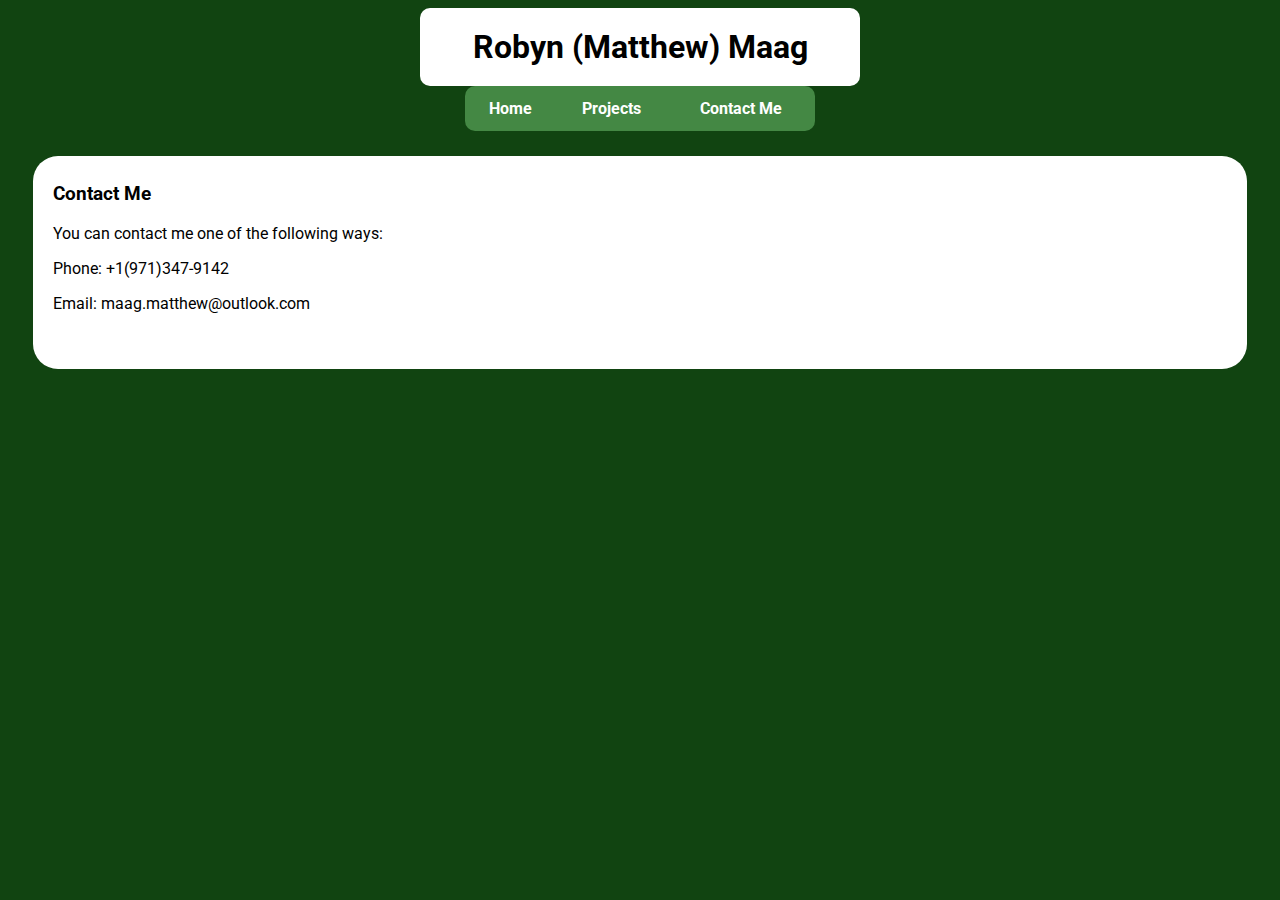
==== contact.html @ a3d2e000 "Initial Commit" ====
<!DOCTYPE html>
<html>
    <title>Contact Me</title>
    <link rel="stylesheet" href="style.css" />
    <header>
        <h1 class="title">Robyn (Matthew) Maag</h1>
        <table class="navmenu">
            <tr>
                <th><a class="navitem" href="index.html">Home</a></th>
                <th><a class="navitem" href="projects.html">Projects</a></th>
                <!-- <th><a class="navitem" href="resume.html">Resume</a></th> -->
                <th><a class="navitem" href="contact.html">Contact Me</a></th>
            </tr>
        </table>
    </header>
    <body>
        <div class="textbody">
            <h3>Contact Me</h3>
            <p>You can contact me one of the following ways:</p>
            <p>Phone: +1(971)347-9142</p>
            <p>Email: maag.matthew@outlook.com</p>
        </div>
    </body>
</html>
---- style.css ----
@import url('https://fonts.googleapis.com/css2?family=Roboto:wght@300&display=swap');

html{
    background-color: #141;
    color: #fff;
    font-family: 'Roboto', sans-serif;
}

.title{ 
    text-align: center;
    background-color: #fff;
    color: #000;
    padding: 20px;
    margin: auto;
    border-radius: 10px;
    width: 400px;
}

.navmenu{
    margin: auto;
    width: 350px;
    text-align: center;
    padding-top: 10px;
    padding-bottom: 10px;
    background-color: #484;
    border-radius: 10px;
}

.navitem{
    color:white;
    text-decoration: none;
    cursor: pointer;
    padding:8px;
    border-radius: 10px;
}

.navitem:hover{
    background-color: #252;
}

.leftfloat{
    float:left;
    width: 200px;
    padding-right: 10px;
    padding-bottom: 10px;
}

.downloadbutton{
    color:white;
    text-decoration: none;
    cursor: pointer;
    padding:8px;
    border-radius: 10px;
    background-color: #484;
}

.downloadbutton:hover{
    background-color: #252;
}

.docxbutton{
    color:white;
    text-decoration: none;
    cursor: pointer;
    padding:8px;
    border-radius: 10px;
    background-color: #448;
}

.docxbutton:hover{
    background-color: #225;
}

.pdfbutton{
    color:white;
    text-decoration: none;
    cursor: pointer;
    padding:8px;
    border-radius: 10px;
    background-color: #844;
}

.pdfbutton:hover{
    background-color: #522;
}

.textbody{
    background-color: #fff;
    color: #000;
    margin: 2%;
    padding-top: 8px;
    padding-bottom: 40px;
    padding-left: 20px;
    padding-right: 20px;
    border-radius: 25px;
}
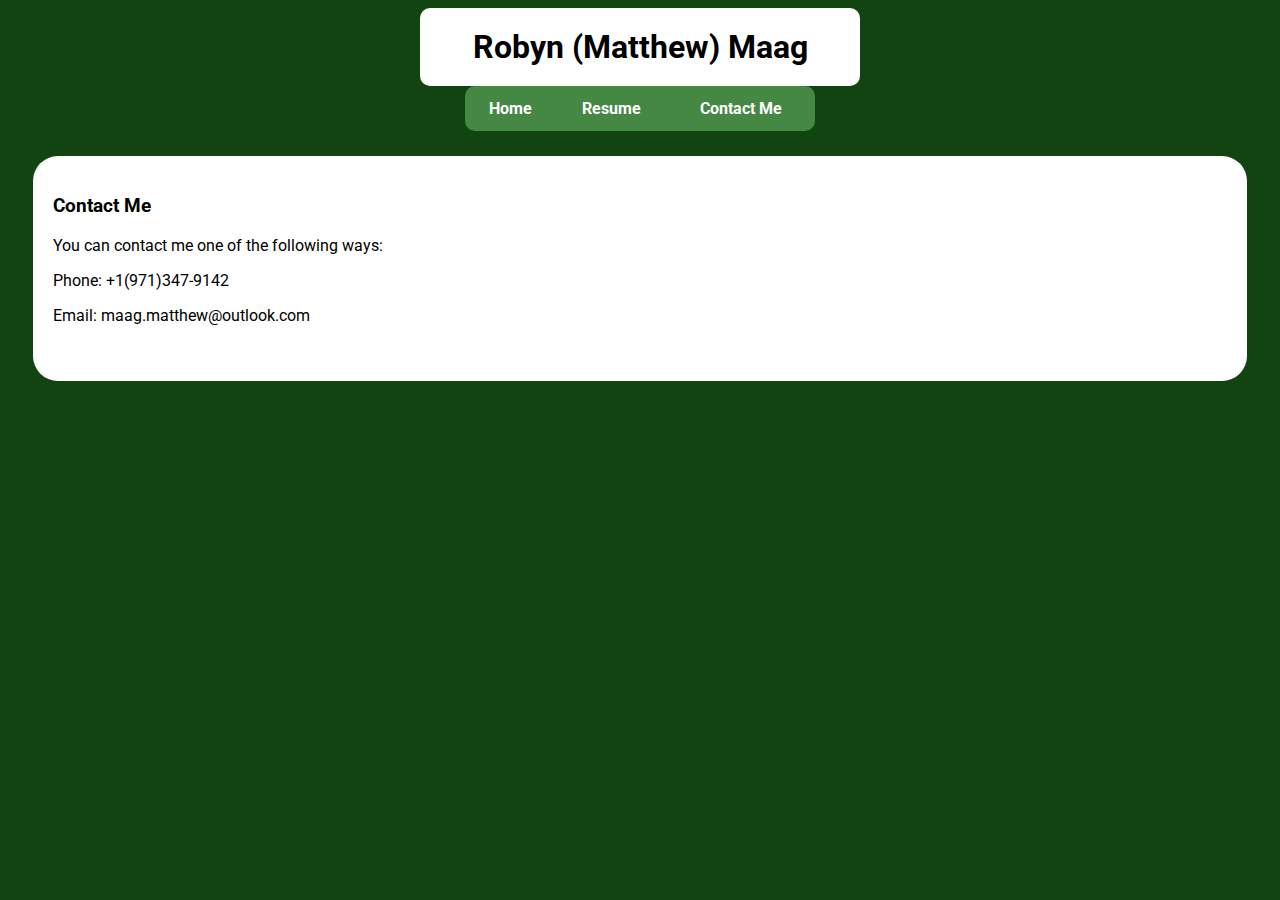
==== commit 5f907207: "Fixed Menu to not show the projects page" ====
--- a/contact.html
+++ b/contact.html
@@ -7,8 +7,8 @@
         <table class="navmenu">
             <tr>
                 <th><a class="navitem" href="index.html">Home</a></th>
-                <th><a class="navitem" href="projects.html">Projects</a></th>
-                <!-- <th><a class="navitem" href="resume.html">Resume</a></th> -->
+                <!-- <th><a class="navitem" href="projects.html">Projects</a></th> -->
+                <th><a class="navitem" href="resume.html">Resume</a></th>
                 <th><a class="navitem" href="contact.html">Contact Me</a></th>
             </tr>
         </table>
--- a/style.css
+++ b/style.css
@@ -84,11 +84,24 @@
     background-color: #522;
 }
 
+.githubbutton{
+    color:white;
+    text-decoration: none;
+    cursor: pointer;
+    padding:8px;
+    border-radius: 10px;
+    background-color: #004;
+}
+
+.pdfbutton:hover{
+    background-color: #227;
+}
+
 .textbody{
     background-color: #fff;
     color: #000;
     margin: 2%;
-    padding-top: 8px;
+    padding-top: 20px;
     padding-bottom: 40px;
     padding-left: 20px;
     padding-right: 20px;
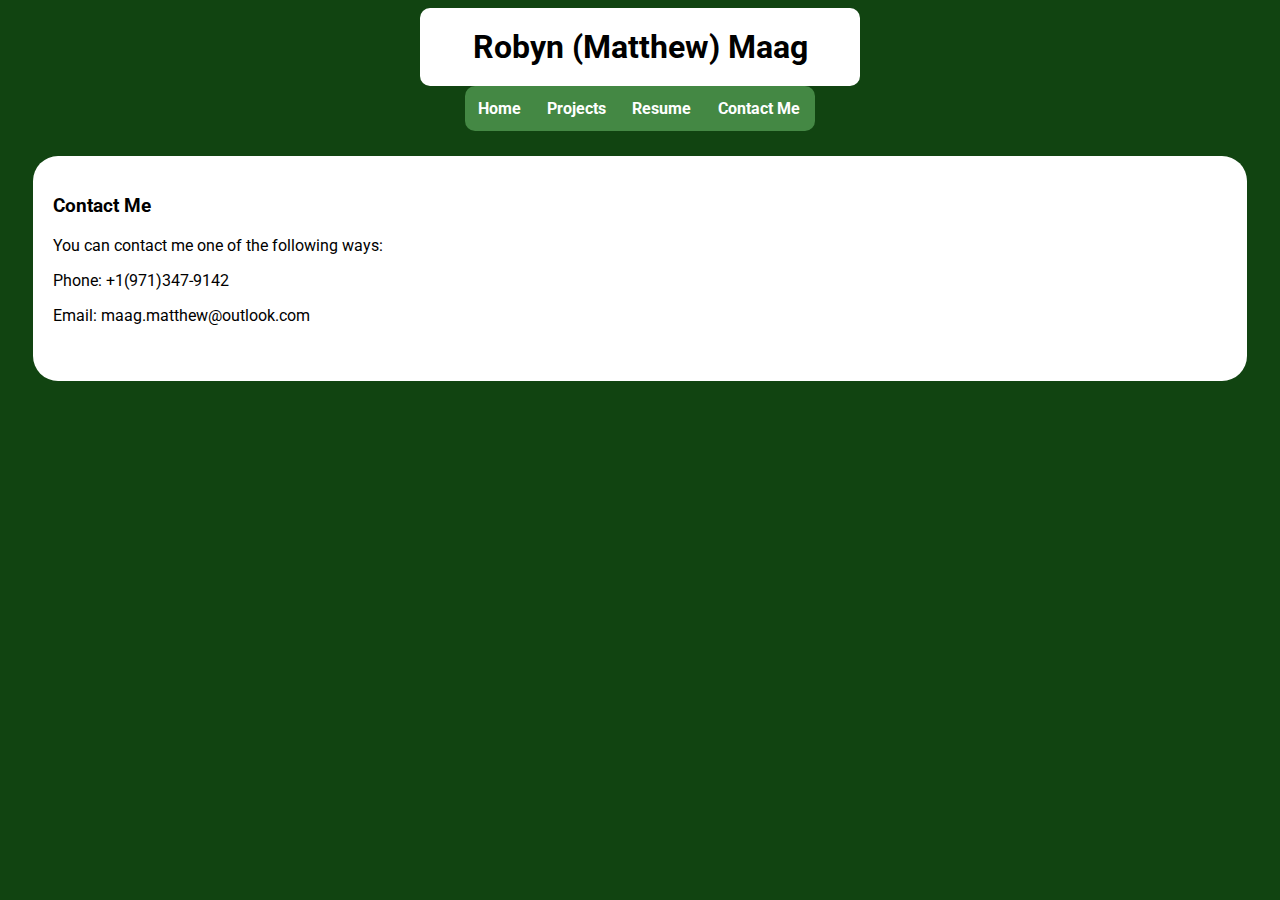
==== commit 4b91d323: "Updated Projects tab to include Space Cowboy and enabled the Projects tab" ====
--- a/contact.html
+++ b/contact.html
@@ -7,7 +7,7 @@
         <table class="navmenu">
             <tr>
                 <th><a class="navitem" href="index.html">Home</a></th>
-                <!-- <th><a class="navitem" href="projects.html">Projects</a></th> -->
+                <th><a class="navitem" href="projects.html">Projects</a></th>
                 <th><a class="navitem" href="resume.html">Resume</a></th>
                 <th><a class="navitem" href="contact.html">Contact Me</a></th>
             </tr>
--- a/style.css
+++ b/style.css
@@ -93,8 +93,21 @@
     background-color: #004;
 }
 
-.pdfbutton:hover{
-    background-color: #227;
+.githubbutton:hover{
+    background-color: #339;
+}
+
+.downloadbutton{
+    color:white;
+    text-decoration: none;
+    cursor: pointer;
+    padding:8px;
+    border-radius: 10px;
+    background-color: #0c0;
+}
+
+.downloadbutton:hover{
+    background-color: #090;
 }
 
 .textbody{
@@ -106,4 +119,9 @@
     padding-left: 20px;
     padding-right: 20px;
     border-radius: 25px;
+}
+
+.detailsList{
+    margin-left: 5%;
+    list-style-type: none;
 }